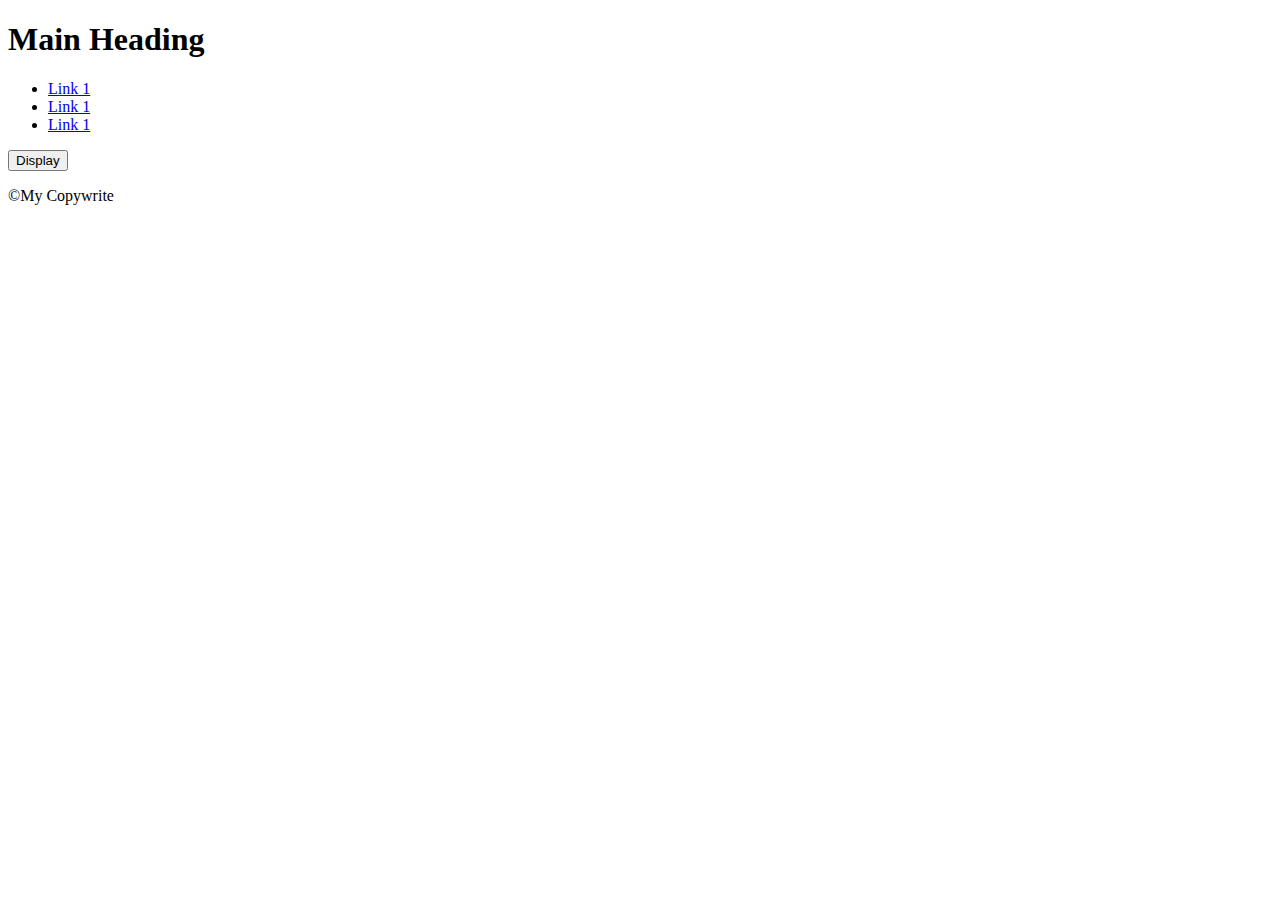
==== index.html @ 669321dd "Add files via upload" ====
<!DOCTYPE html>
<html lang="en">
	<head>
		<title>Home</title>
		<!-- Jonathan Togami-->
		<!-- CSCE 102-->
		<!--Section 15-->
		<!--January 18 2023-->
		<meta charset="utf-8">
		<link href="styles.css" rel="stylesheet">
</head>
<body>
	<div id="content">
		<header>
			<h1> Main Heading </h1>
		</header>
		<nav id="main-nav">
			<ul>
				<li><a href="#">Link 1</a></li>
				<li><a href="#">Link 1</a></li>
				<li><a href="#">Link 1</a></li>
			</ul>
		</nav>
		<main class="col-main">
		<section>

			<button onclick="displayChores()">Display</button>

			<div id="result">
				<ul id="list">
				</ul>
			</div>
		</section>
		</main>
		<footer>
			<p>&copy;My Copywrite</p>
		</footer>
	</div>
	<script src="script.js"></script>
</body>
</html>
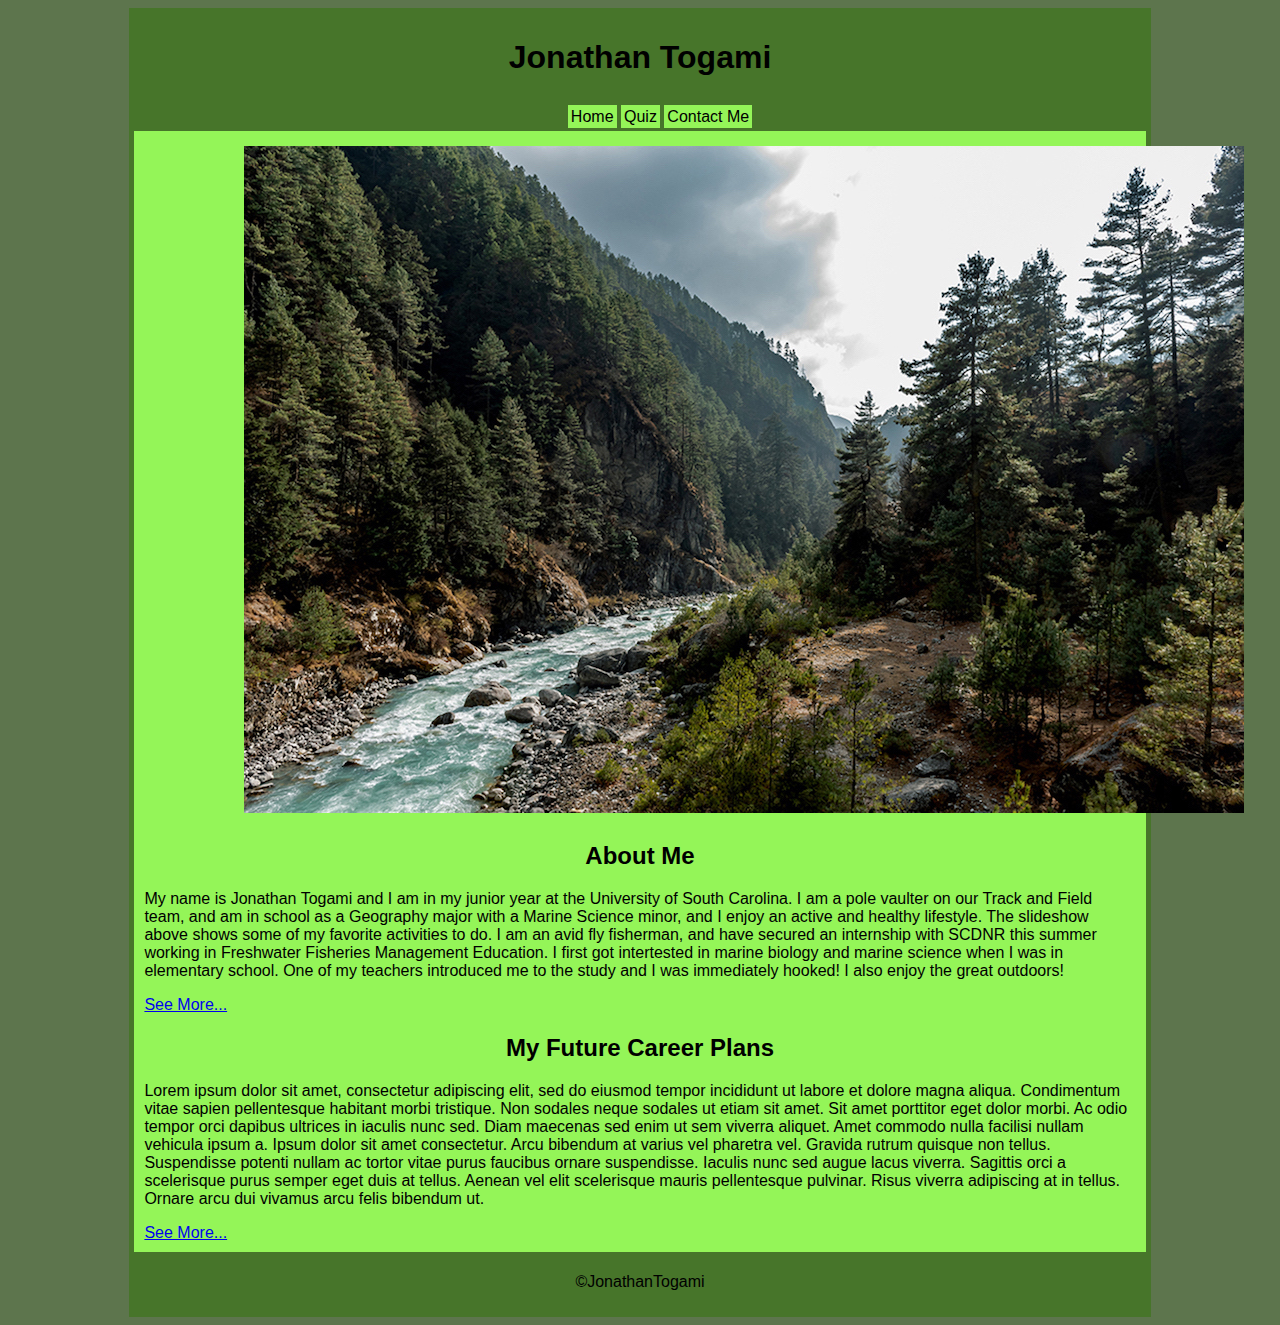
==== commit d09bd696: "Add files via upload" ====
--- a/index.html
+++ b/index.html
@@ -8,34 +8,71 @@
 		<!--January 18 2023-->
 		<meta charset="utf-8">
 		<link href="styles.css" rel="stylesheet">
-</head>
-<body>
-	<div id="content">
-		<header>
-			<h1> Main Heading </h1>
-		</header>
-		<nav id="main-nav">
-			<ul>
-				<li><a href="#">Link 1</a></li>
-				<li><a href="#">Link 1</a></li>
-				<li><a href="#">Link 1</a></li>
-			</ul>
-		</nav>
-		<main class="col-main">
-		<section>
+	</head>
+	<body>
+		<div id="content">
+			<header>
+				<h1>Jonathan Togami</h1>
+			</header>
+			<nav id="main-nav">
+				<ul>
+					<li><a href="index.html">Home</a></li>
+					<li><a href="quiz.html">Quiz</a></li>
+					<li><a href="contact.html">Contact Me</a></li>
+				</ul>
+			</nav>
+			<section class="col-container">
+				<main class="col-main">
+					<div id="slideshow">
+						<img id="pic1" src="images/forest.jpeg">
+						<img id="pic2" class="hidden" src="images/flyfishing.jpg">
+						<img id="pic3" class="hidden" src="images/polevaulting.png">
+						<img id="pic4" class="hidden" src="images/climbing.png">
+					</div>
+				<section id="under-slide">	
+					<h2>About Me</h2>
+					<p>My name is Jonathan Togami and I am in my junior year at the University of South Carolina. I am a pole vaulter on our Track and Field team,
+					 and am in school as a Geography major with a Marine Science minor, and I enjoy an active and healthy lifestyle. The slideshow above shows some of my favorite activities
+					to do. I am an avid fly fisherman, and have secured an internship with SCDNR this summer working in Freshwater Fisheries Management Education. 
+					I first got intertested in marine biology and marine science when I was in elementary school. One of my teachers introduced me to the study
+					and I was immediately hooked! I also enjoy the great outdoors!</p>
 
-			<button onclick="displayChores()">Display</button>
+					<p id="para-extend1" class="hidden">
+					One of my favorite things to do is go fishing, but I recently got into hiking and climbing as well! My girlfriend also lives a very fun and active lifestyle and she
+					is the one that introduced me to climbing and hiking. </p>
 
-			<div id="result">
-				<ul id="list">
-				</ul>
+					<a id="seeMore1" onclick="viewText1()" href="#">See More...</a>
+
+					<br>
+					<h2>My Future Career Plans</h2>
+					<p>Lorem ipsum dolor sit amet, consectetur adipiscing elit, sed do eiusmod tempor incididunt ut labore et dolore magna aliqua.
+					Condimentum vitae sapien pellentesque habitant morbi tristique. Non sodales neque sodales ut etiam sit amet. Sit amet porttitor 
+					eget dolor morbi. Ac odio tempor orci dapibus ultrices in iaculis nunc sed. Diam maecenas sed enim ut sem viverra aliquet.
+					Amet commodo nulla facilisi nullam vehicula ipsum a. Ipsum dolor sit amet consectetur. Arcu bibendum at varius vel pharetra vel.
+					Gravida rutrum quisque non tellus. Suspendisse potenti nullam ac tortor vitae purus faucibus ornare suspendisse.
+					Iaculis nunc sed augue lacus viverra. Sagittis orci a scelerisque purus semper eget duis at tellus. 
+					Aenean vel elit scelerisque mauris pellentesque pulvinar. Risus viverra adipiscing at in tellus. 
+					Ornare arcu dui vivamus arcu felis bibendum ut.</p>
+
+					<p id="para-extend2" class="hidden">
+						Lorem ipsum dolor sit amet, consectetur adipiscing elit, sed do eiusmod tempor incididunt ut labore et dolore magna aliqua.
+					Condimentum vitae sapien pellentesque habitant morbi tristique. Non sodales neque sodales ut etiam sit amet. Sit amet porttitor 
+					eget dolor morbi. Ac odio tempor orci dapibus ultrices in iaculis nunc sed. Diam maecenas sed enim ut sem viverra aliquet.
+					Amet commodo nulla facilisi nullam vehicula ipsum a. Ipsum dolor sit amet consectetur. Arcu bibendum at varius vel pharetra vel.
+					Gravida rutrum quisque non tellus. Suspendisse potenti nullam ac tortor vitae purus faucibus ornare suspendisse.
+					Iaculis nunc sed augue lacus viverra. Sagittis orci a scelerisque purus semper eget duis at tellus. 
+					Aenean vel elit scelerisque mauris pellentesque pulvinar. Risus viverra adipiscing at in tellus. 
+					Ornare arcu dui vivamus arcu felis bibendum ut.
+					</p>
+					
+					<a id="seeMore2" href="#" onclick="viewText2()">See More...</a>
+				</section>
+			</main>
+			</section>
+			<footer>
+				<p>&copy;JonathanTogami</p>
+			</footer>
 			</div>
-		</section>
-		</main>
-		<footer>
-			<p>&copy;My Copywrite</p>
-		</footer>
-	</div>
-	<script src="script.js"></script>
-</body>
+			<script src="script.js"></script>
+	</body>
 </html>--- a/styles.css
+++ b/styles.css
@@ -0,0 +1,191 @@
+/*Media Queries*/
+@media (min-width: 720px) {
+/*Navigation*/
+.hidden{
+	display:none;
+}
+nav{
+	text-align:center;
+	padding:5px;
+}
+#main-nav ul{
+	list-style-type:none;
+	text-align:center;
+	display:inline;
+}
+#main-nav li{
+	text-align:center;
+	display:inline;
+}
+#main-nav a{
+	text-decoration:none;
+	background:#94F558;
+	color:black;
+	padding:3px;
+	display:inline;
+	text-align:center;
+}
+/*What Everything Fits Inside Of*/
+body{
+	font-family:arial;
+	background:#5D754D;
+}
+#content{
+	background:#47752A;
+	width:80%;
+	margin:auto;
+	padding:5px;
+}
+header{
+	text-align:center;
+	padding:5px
+}
+main{
+	padding:5px;
+}
+#under-slide h2{
+	text-align:center;
+}
+footer{
+	padding:5px;
+	text-align:center;
+}
+/*Main*/
+.columns{
+
+}
+.col-container{
+
+	background:#94F558;
+	padding:5px;
+}
+/*Slideshow*/
+#slideshow{
+	padding:5px;
+	display:block;
+	margin-left:auto;
+	margin-right:auto;
+	width:80%;
+}
+
+
+
+
+
+
+@media (max-width: 720px) {
+/*Navigation*/
+nav{
+	text-align:center;
+	padding:5px;
+}
+#main-nav ul{
+	list-style-type:none;
+	text-align:center;
+	display:block;
+	border:2px;
+	padding:0px;
+}
+#main-nav li{
+	text-align:center;
+	display:block;
+	border:2px;
+	border-bottom:1px solid black;
+}
+#main-nav a{
+	text-decoration:none;
+	background:#94F558;
+	padding:3px;
+	text-align:center;
+	display:block;
+	border:2px;
+	color:black;
+}
+/*What Everything Fits Inside Of*/
+body{
+	font-family:arial;
+	background:#5D754D;
+}
+#content{
+	background:#47752A;
+	width:80%;
+	margin:auto;
+	padding:5px;
+}
+header{
+	text-align:center;
+	padding:5px
+}
+main{
+	padding:5px;
+}
+#under-slide h2{
+	text-align:center;
+}
+footer{
+	padding:5px;
+	text-align:center;
+}
+/*Main*/
+.columns{
+	
+}
+.col-container{
+		
+	background:#94F558;
+	padding:5px;
+}
+.col-main{
+	
+	padding:5px;
+}
+.column{
+	
+	padding:5px;
+}
+/*Slideshow*/
+#forest-image{
+	padding:5px;
+	display:block;
+	margin-left:auto;
+	margin-right:auto;
+	width:80%;
+}
+}
+
+/*Contact Page*/
+#user-name{
+	width:75%;
+}
+#user-email{
+	width:75%;
+}
+#user-message{
+	width:75%
+}
+
+
+
+
+
+
+
+
+
+
+
+
+
+
+
+
+
+
+
+
+
+
+
+
+
+
